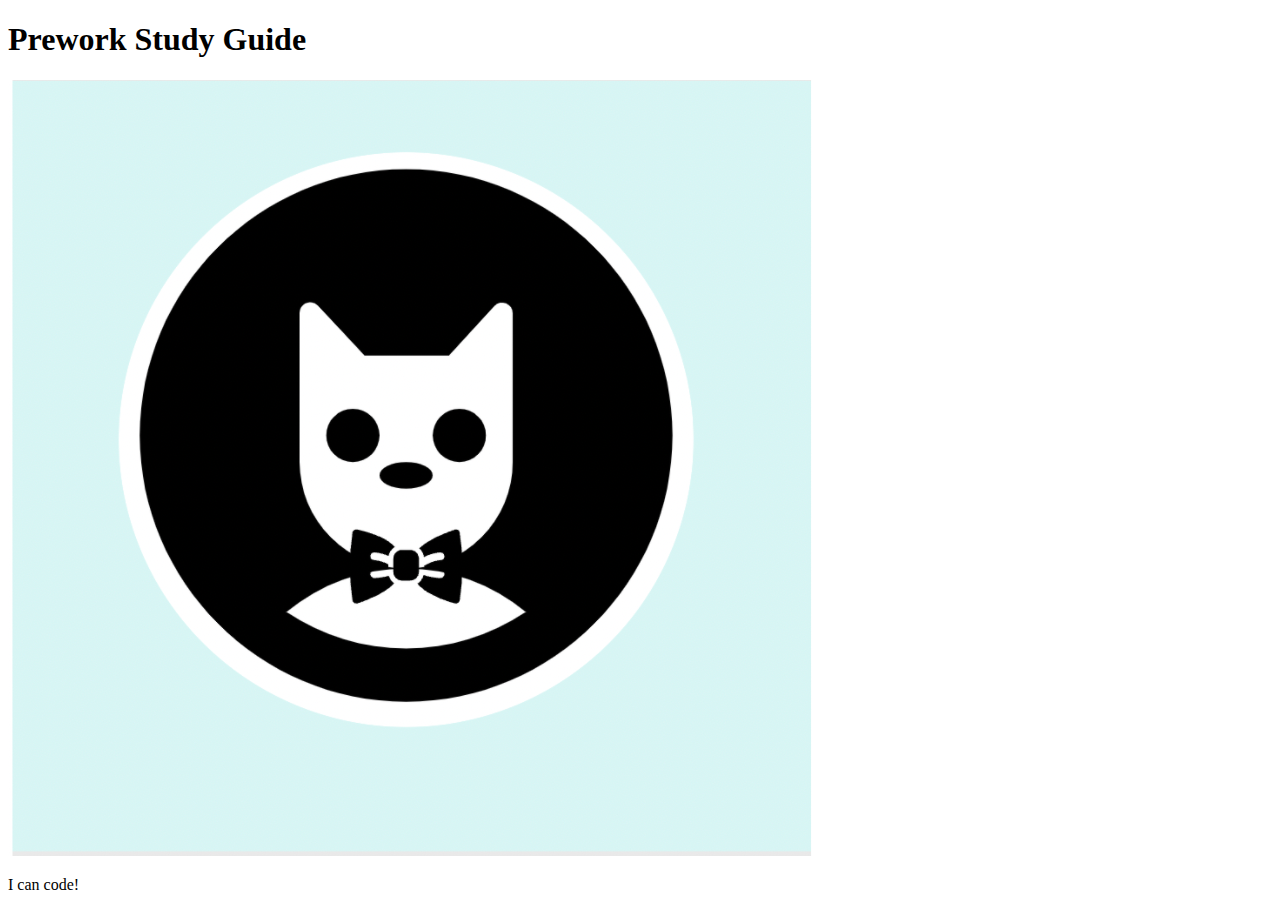
==== prework-study-guide/index.html @ d5228f85 "add starter code" ====
<!DOCTYPE html>
<html lang="en">
  <head>
    <meta charset="UTF-8" />
    <meta http-equiv="X-UA-Compatible" content="IE=edge" />
    <meta name="viewport" content="width=device-width, initial-scale=1.0" />
    <title>Prework Study Guide</title>
  </head>
  <body>
    <header id="top">
      <h1>Prework Study Guide</h1>
      <img src="./assets/bowtie-cat.png" alt="Profile image of cat wearing a bow tie." />
    </header>
    <main>
      <!-- Student code goes here -->
    </main>

    <footer>
      <p>I can code!</p>
    </footer>
  </body>
</html>
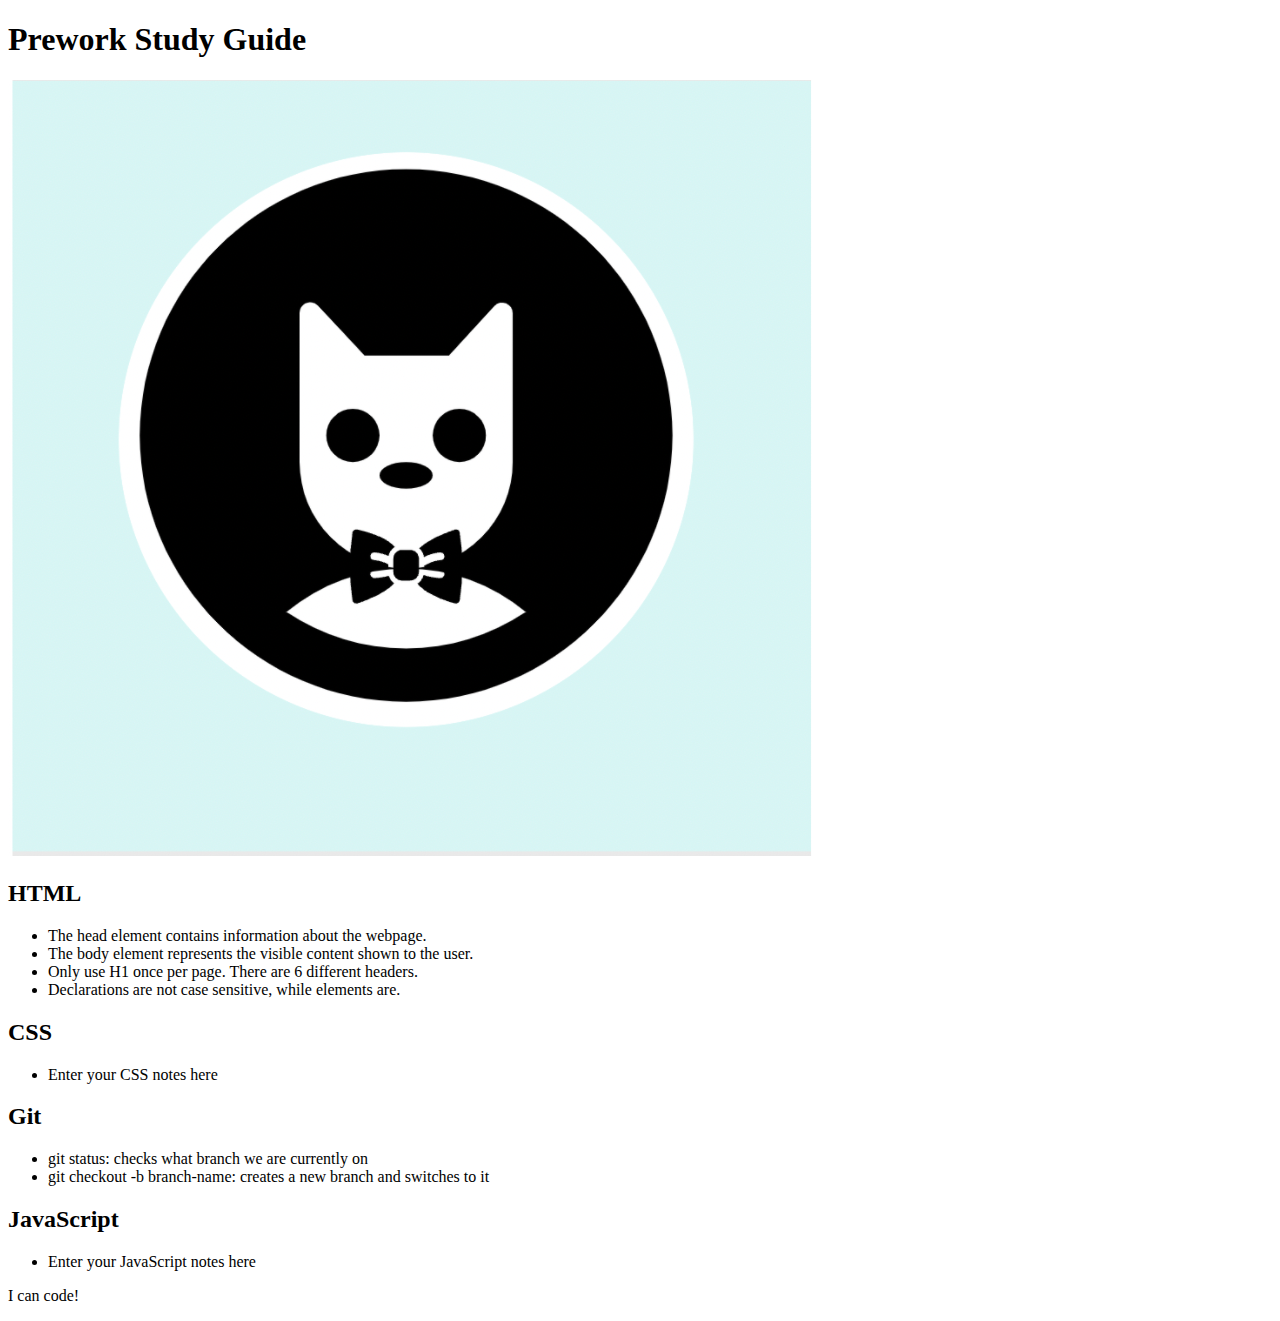
==== commit 516043ba: "added code to HTML file" ====
--- a/prework-study-guide/index.html
+++ b/prework-study-guide/index.html
@@ -12,7 +12,37 @@
       <img src="./assets/bowtie-cat.png" alt="Profile image of cat wearing a bow tie." />
     </header>
     <main>
-      <!-- Student code goes here -->
+      <section class="card" id="html-section">
+        <h2>HTML</h2>
+        <ul>
+          <li>The head element contains information about the webpage.</li>
+          <li>The body element represents the visible content shown to the user.</li>
+          <li>Only use H1 once per page. There are 6 different headers.</li>
+          <li>Declarations are not case sensitive, while elements are.</li>
+        </ul>
+      </section>
+   
+      <section class="card" id="css-section">
+        <h2>CSS</h2>
+        <ul>
+          <li>Enter your CSS notes here</li>
+        </ul>
+      </section>
+   
+      <section class="card" id="git-section">
+        <h2>Git</h2>
+        <ul>
+          <li>git status: checks what branch we are currently on</li>
+          <li>git checkout -b branch-name: creates a new branch and switches to it</li>
+        </ul>
+      </section>
+   
+      <section class="card" id="javascript-section">
+        <h2>JavaScript</h2>
+        <ul>
+          <li>Enter your JavaScript notes here</li>
+        </ul>
+      </section>
     </main>
 
     <footer>
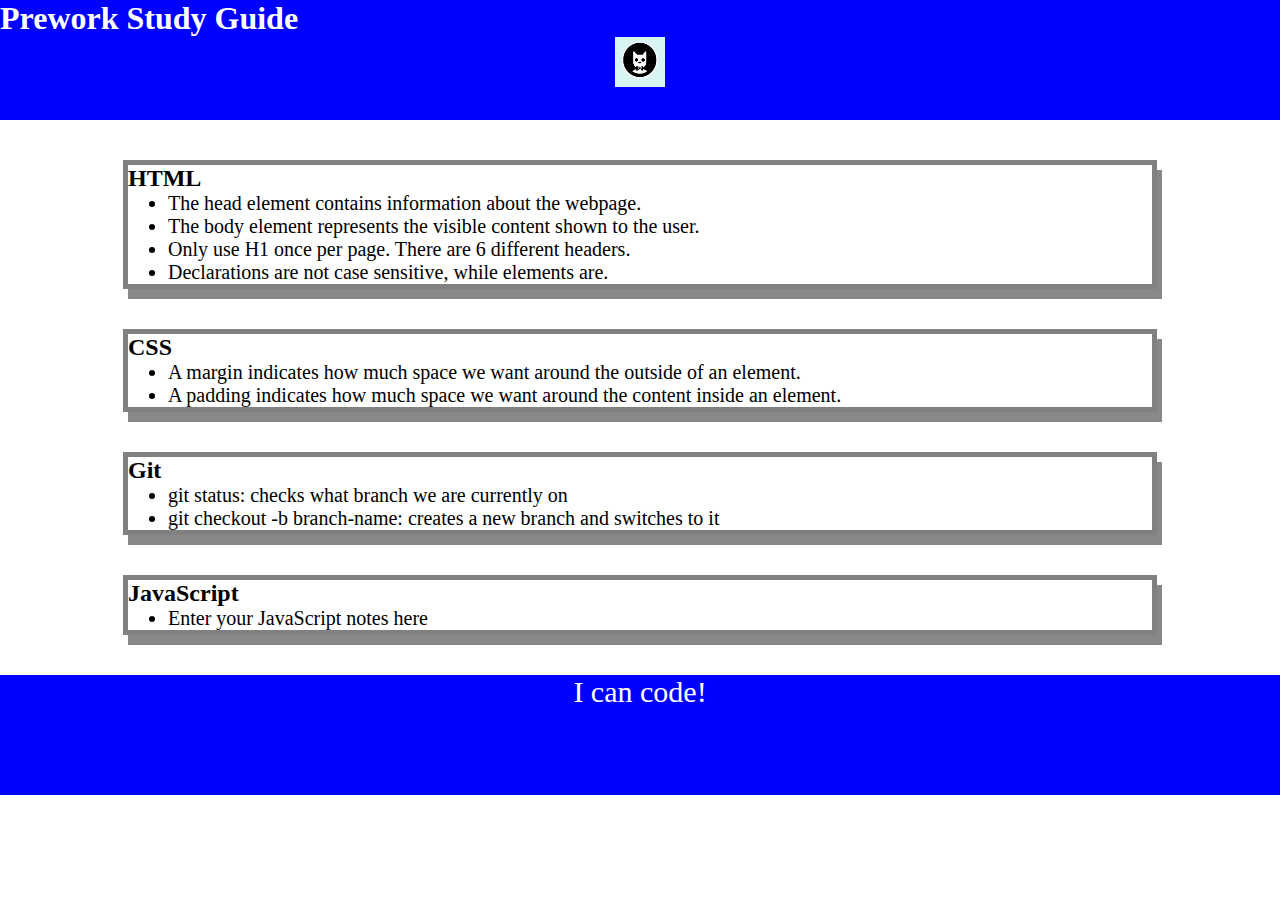
==== commit 623a3028: "added CSS to project" ====
--- a/prework-study-guide/index.html
+++ b/prework-study-guide/index.html
@@ -4,6 +4,7 @@
     <meta charset="UTF-8" />
     <meta http-equiv="X-UA-Compatible" content="IE=edge" />
     <meta name="viewport" content="width=device-width, initial-scale=1.0" />
+    <link rel="stylesheet" href="./assets/style.css">
     <title>Prework Study Guide</title>
   </head>
   <body>
@@ -25,7 +26,8 @@
       <section class="card" id="css-section">
         <h2>CSS</h2>
         <ul>
-          <li>Enter your CSS notes here</li>
+            <li>A margin indicates how much space we want around the outside of an element.</li>
+            <li>A padding indicates how much space we want around the content inside an element.</li>
         </ul>
       </section>
    
--- a/prework-study-guide/assets/style.css
+++ b/prework-study-guide/assets/style.css
@@ -0,0 +1,36 @@
+* {
+    margin: 0;
+    padding: 0;
+}
+header,
+footer {
+    width: 100%;
+    height: 120px;
+    background-color: blue;
+    color: white;
+}
+h1,
+h2 {
+    text-align: center,
+}
+img {
+    display: block;
+    height: 50px;
+    width: 50px;
+    margin-left: auto;
+    margin-right: auto;
+}
+ul {
+    padding-left: 40px;
+    font-size: 20px;
+}
+p {
+    text-align: center;
+    font-size: 30px;
+  }
+  .card {
+    width: 80%;
+    margin: 40px auto;
+    border: 5px solid gray;
+    box-shadow: 5px 10px #888888;
+  }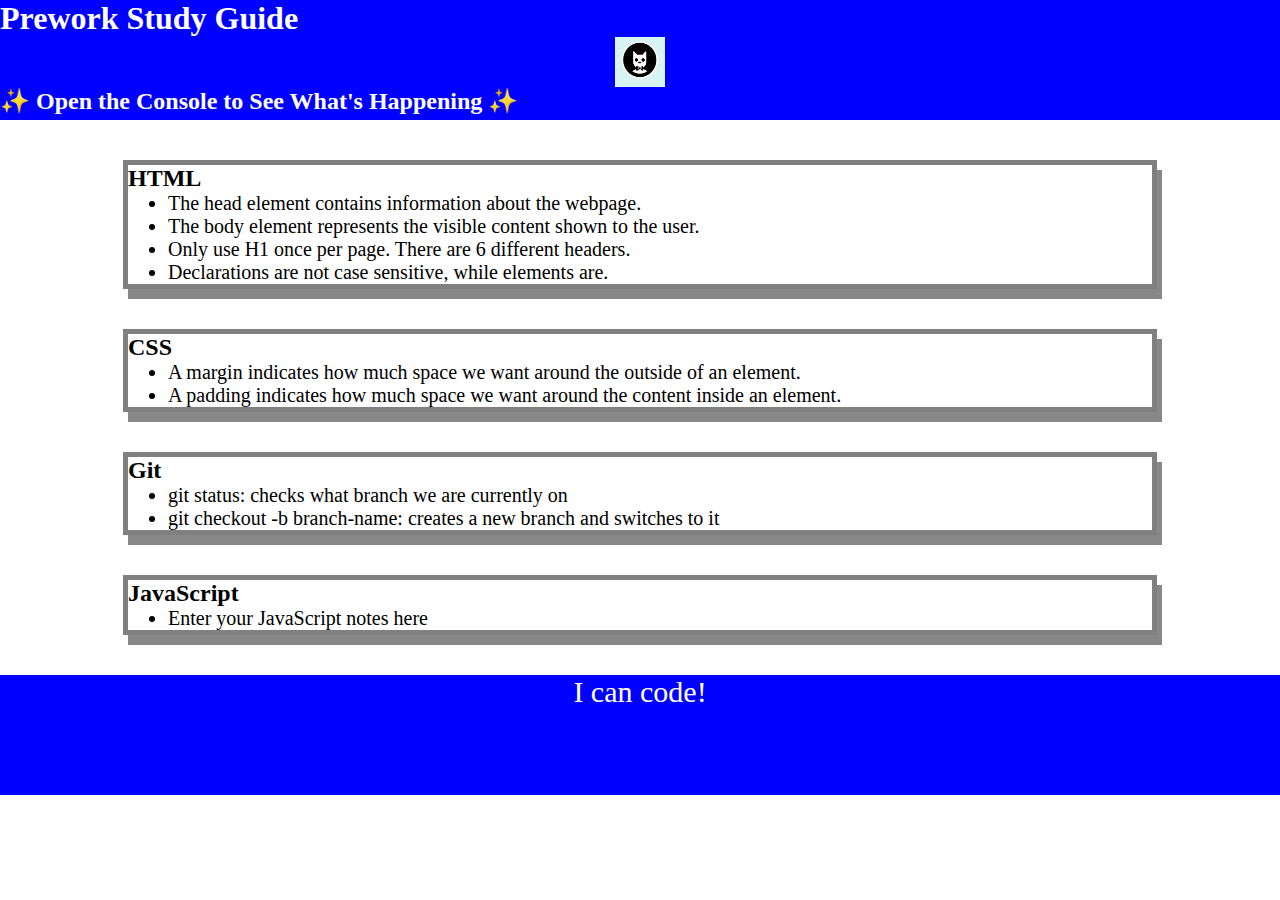
==== commit 7bda8789: "Added array and used for loop" ====
--- a/prework-study-guide/index.html
+++ b/prework-study-guide/index.html
@@ -11,6 +11,7 @@
     <header id="top">
       <h1>Prework Study Guide</h1>
       <img src="./assets/bowtie-cat.png" alt="Profile image of cat wearing a bow tie." />
+      <h2>✨ Open the Console to See What's Happening ✨</h2>
     </header>
     <main>
       <section class="card" id="html-section">
@@ -50,5 +51,6 @@
     <footer>
       <p>I can code!</p>
     </footer>
+    <script src="./assets/script.js"></script>
   </body>
 </html>
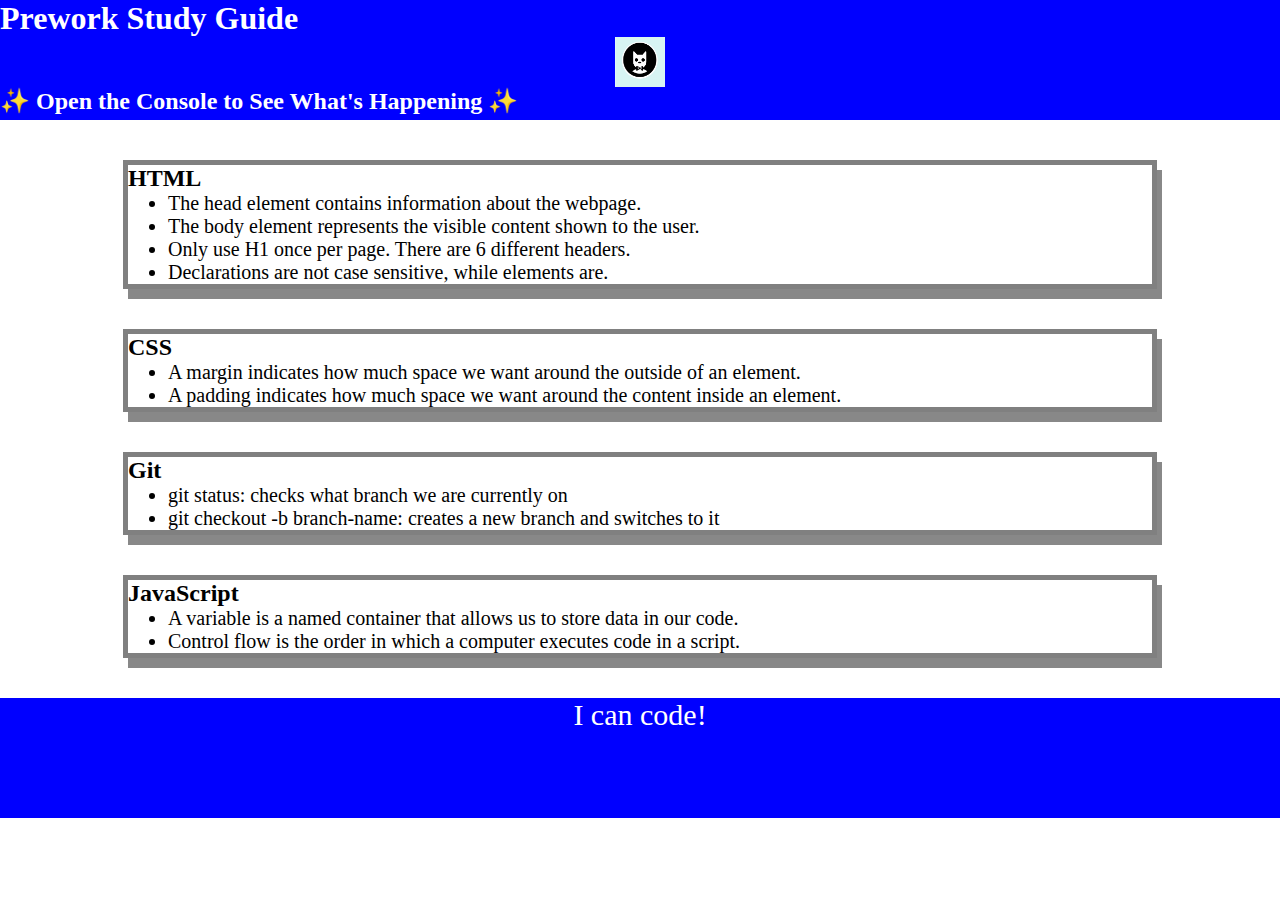
==== commit 2c32c3f5: "fixed an error when calling a function" ====
--- a/prework-study-guide/index.html
+++ b/prework-study-guide/index.html
@@ -43,7 +43,8 @@
       <section class="card" id="javascript-section">
         <h2>JavaScript</h2>
         <ul>
-          <li>Enter your JavaScript notes here</li>
+          <li>A variable is a named container that allows us to store data in our code.</li>
+          <li>Control flow is the order in which a computer executes code in a script.</li>
         </ul>
       </section>
     </main>
